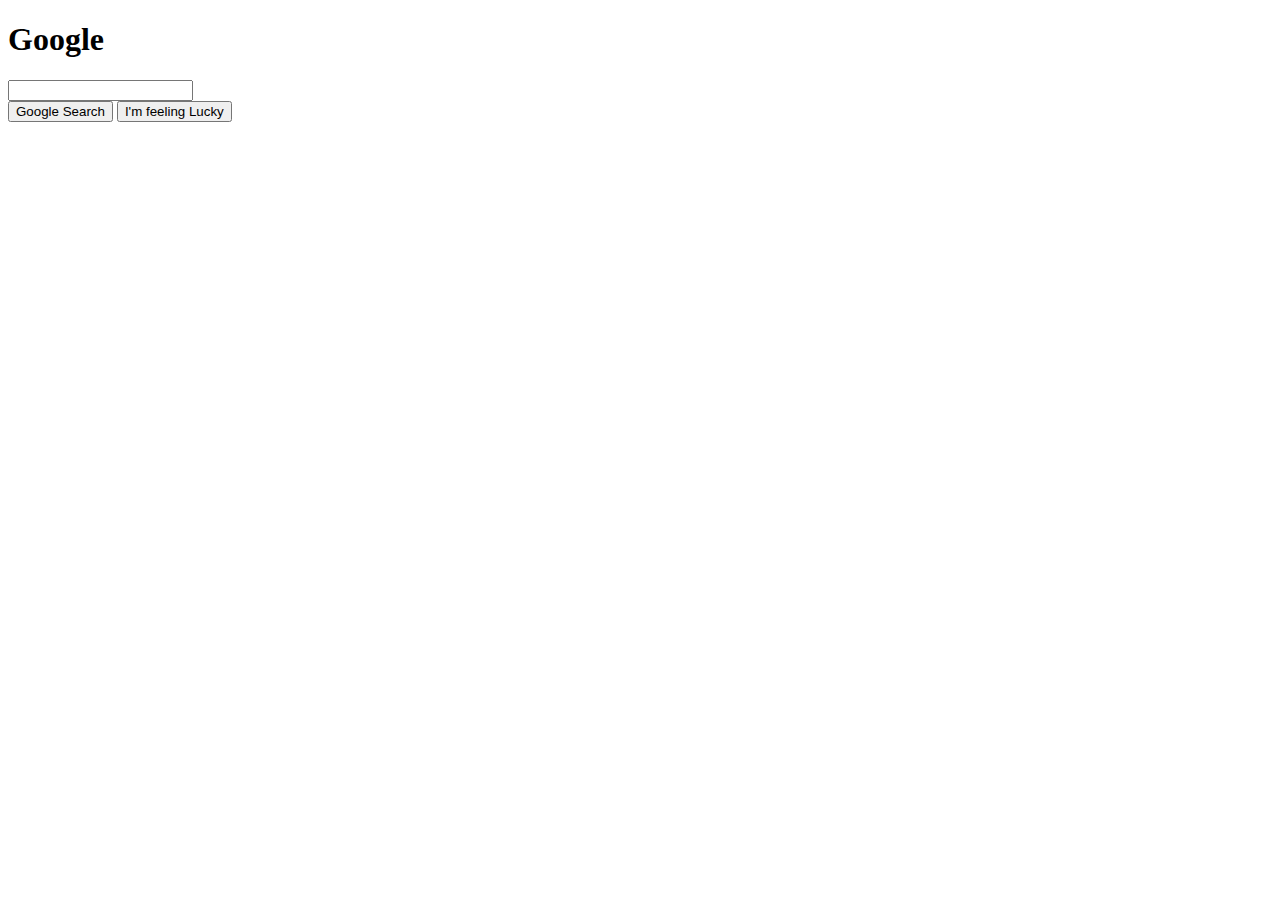
==== google.html @ 96643f5e "Adds google.html file" ====
<!DOCTYPE html>
<html lang="en">
<head>
    <meta charset="UTF-8">
    <meta name="viewport" content="width=device-width, initial-scale=1.0">
    <meta http-equiv="X-UA-Compatible" content="ie=edge">
    <link rel="stylesheet" type="text/css" href="style.css"/>
    <title>Google</title>
</head>
<body>
    <div class="home">
        <h1>
            <span id="lg">G</span><span id="lo">o</span><span id="lo1">o</span><span id="lg">g</span><span id="ll">l</span><span id="lo">e</span>
        </h1>
    </div>
    <div class="form">
        <form action="null">
            <input type="text">
        </form>
        <button class="btn">Google Search</button>
        <button class="btn">I'm feeling Lucky</button>
    </div>    
</body>
</html>
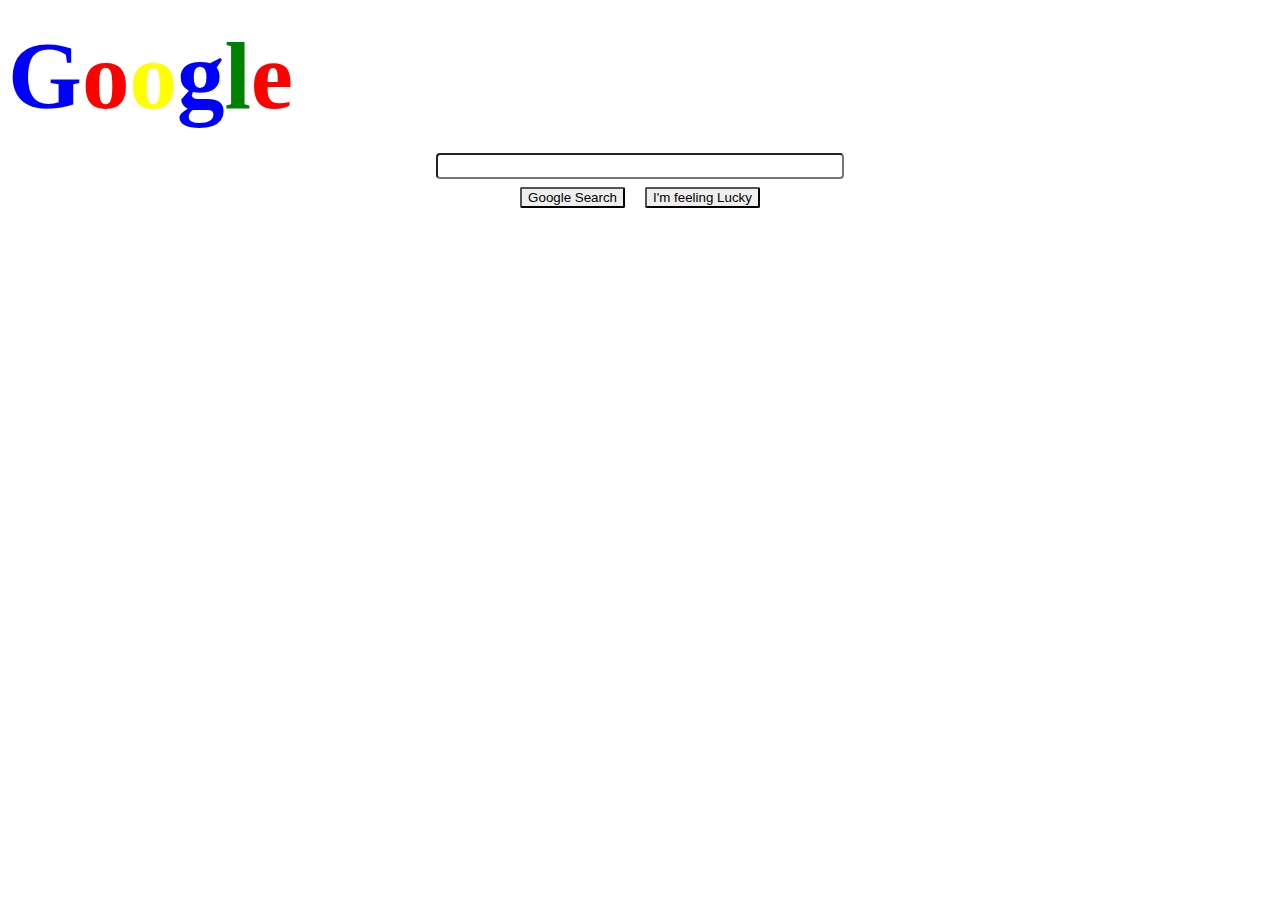
==== commit 72f9cc5d: "add google UI page [Delivers #162607966]" ====
--- a/google.html
+++ b/google.html
@@ -8,7 +8,7 @@
     <title>Google</title>
 </head>
 <body>
-    <div class="home">
+    <div class="homepage">
         <h1>
             <span id="lg">G</span><span id="lo">o</span><span id="lo1">o</span><span id="lg">g</span><span id="ll">l</span><span id="lo">e</span>
         </h1>
--- a/style.css
+++ b/style.css
@@ -0,0 +1,36 @@
+#lg{
+    color: blue;
+    font-size: 95px;
+}
+
+#lo{
+    color: red;
+    font-size: 95px;
+}
+
+#lo1{
+    color: yellow;
+    font-size: 95px;
+}
+#ll{
+    color: green;
+    font-size: 95px;
+}
+
+.home h1{
+    text-align: center;
+}
+.form{
+    text-align: center;
+}
+.form input[type="text"]{
+    display: inline-block;
+    width: 400px;
+    border-radius: 4px;
+    height: 20px;
+}
+
+.btn{
+    margin: 8px;
+    border-radius: 2px;
+}